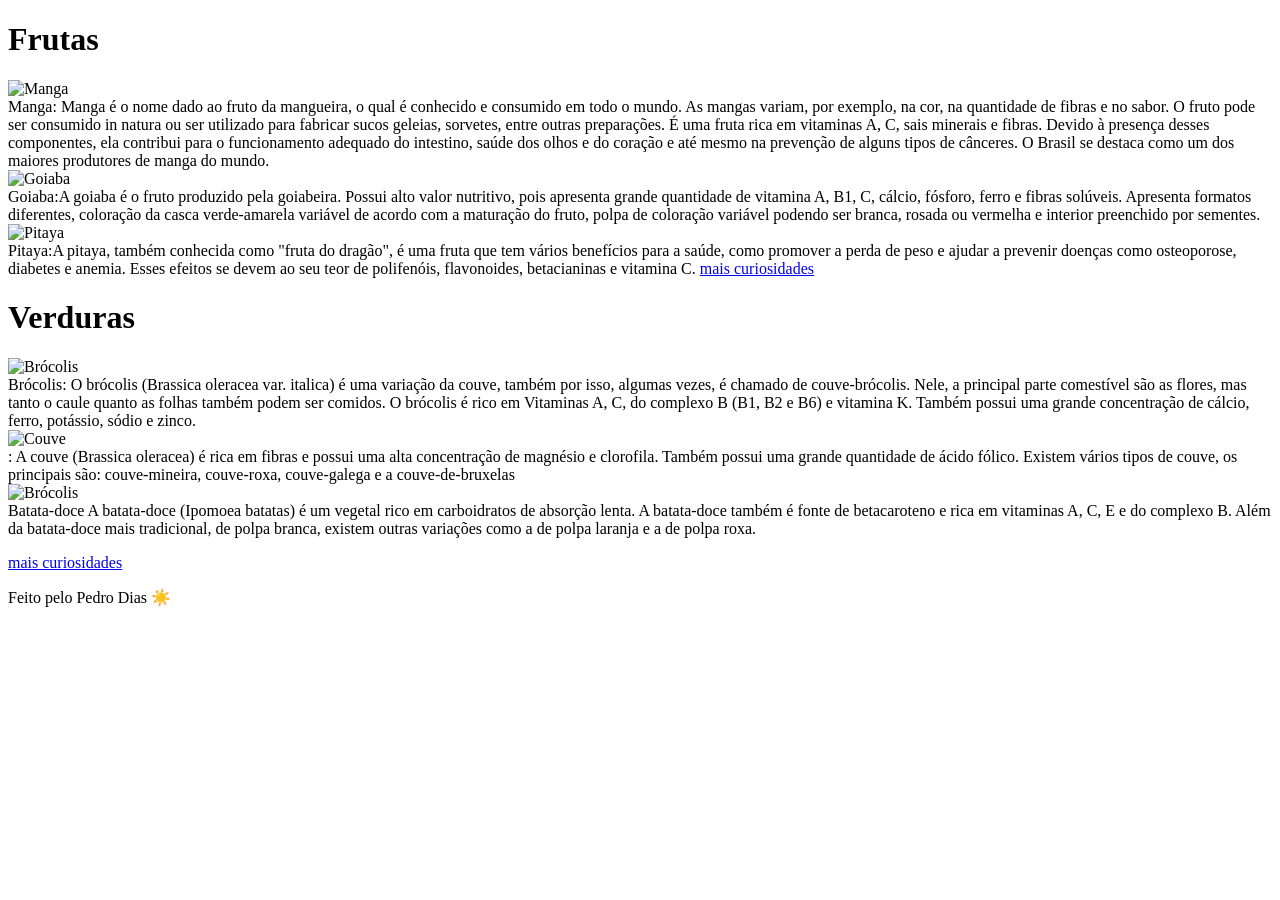
==== docs/index.html @ 1cb23c7d "Create index.html" ====
<!DOCTYPE html>
<html lang="pt-br">
<head>
   </head>
    <body>
        
<link rel="stylesheet" href="style.css">
  <meta charset="UTF-8">
  <meta name="viewport" content="width=device-width, initial-scale=1.0">

    <div class="container_frutas">
        <h1>Frutas</h1>
        <img src="https://th.bing.com/th/id/OIP.UB3hu-5NUDE8xOfkUZuXxgHaFA?w=217&h=180&c=7&r=0&o=7&pid=1.7&rm=3" alt="Manga" width="200">
        <div class="item">Manga:
            Manga é o nome dado ao fruto da mangueira, o qual é conhecido e consumido em todo o mundo. As mangas variam, por exemplo, na cor, na quantidade de fibras e no sabor. O fruto pode ser consumido in natura ou ser utilizado para fabricar sucos geleias, sorvetes, entre outras preparações.
    
    É uma fruta rica em vitaminas A, C, sais minerais e fibras. Devido à presença desses componentes, ela contribui para o funcionamento adequado do intestino, saúde dos olhos e do coração e até mesmo na prevenção de alguns tipos de cânceres. O Brasil se destaca como um dos maiores produtores de manga do mundo.
        </div>
        <img src="https://th.bing.com/th/id/OIP.xuUTHft6EaFtdyfucMxI2QHaFj?w=248&h=186&c=7&r=0&o=7&pid=1.7&rm=3" alt="Goiaba" width="200" >
        <div class="item">Goiaba:A goiaba é o fruto produzido pela goiabeira. Possui alto valor nutritivo, pois apresenta grande quantidade de vitamina A, B1, C, cálcio, fósforo, ferro e fibras solúveis. Apresenta formatos diferentes, coloração da casca verde-amarela variável de acordo com a maturação do fruto, polpa de coloração variável podendo ser branca, rosada ou vermelha e interior preenchido por sementes.</div>
        <img src="https://th.bing.com/th/id/OIP.zyFLYuOvWBVrBefT_4aFTgHaEK?w=318&h=180&c=7&r=0&o=7&pid=1.7&rm=3" alt="Pitaya" width="200">
       
        <div class="item">Pitaya:A pitaya, também conhecida como "fruta do dragão", é uma fruta que tem vários benefícios para a saúde, como promover a perda de peso e ajudar a prevenir doenças como osteoporose, diabetes e anemia. Esses efeitos se devem ao seu teor de polifenóis, flavonoides, betacianinas e vitamina C.
            <a href="https://www.todamateria.com.br/frutas/" target="_blank">mais curiosidades</a>  
    </div>

</body>
    
<body>
    

    <div class="container_verduras">
        <h1>Verduras</h1>
            <img src="https://static.significados.com.br/foto/vegetais-brocolis.jpg?width=1024" alt="Brócolis" width="200">
            <div class="item">Brócolis:
                O brócolis (Brassica oleracea var. italica) é uma variação da couve, também por isso, algumas vezes, é chamado de couve-brócolis. Nele, a principal parte comestível são as flores, mas tanto o caule quanto as folhas também podem ser comidos.
O brócolis é rico em Vitaminas A, C, do complexo B (B1, B2 e B6) e vitamina K. Também possui uma grande concentração de cálcio, ferro, potássio, sódio e zinco.
                
            </div>
            <img src="https://static.significados.com.br/foto/vegetais-couve-6c.jpg?width=1024" alt="Couve" width="200" >
            <div class="item">: 
                A couve (Brassica oleracea) é rica em fibras e possui uma alta concentração de magnésio e clorofila. Também possui uma grande quantidade de ácido fólico.
                Existem vários tipos de couve, os principais são: couve-mineira, couve-roxa, couve-galega e a couve-de-bruxelas</div>
            <img src="https://static.significados.com.br/foto/beterraba-vegetais.jpg?width=1024" alt="Brócolis" width="200">
            <div class="item">Batata-doce
            A batata-doce (Ipomoea batatas) é um vegetal rico em carboidratos de absorção lenta. A batata-doce também é fonte de betacaroteno e rica em vitaminas A, C, E e do complexo B.
Além da batata-doce mais tradicional, de polpa branca, existem outras variações como a de polpa laranja e a de polpa roxa.</p>   
<link rel="Verduras" href="https://somosverdes.com.br/lista-completa-de-legumes-e-verduras-guia-a-a-z/">
<a href="https://www.saudedica.com.br/os-10-principais-legumes-e-verduras-para-saude/" target="_blank">mais curiosidades</a>
    </div>


    <p>Feito pelo Pedro Dias ☀️</p>
</body>
</html>
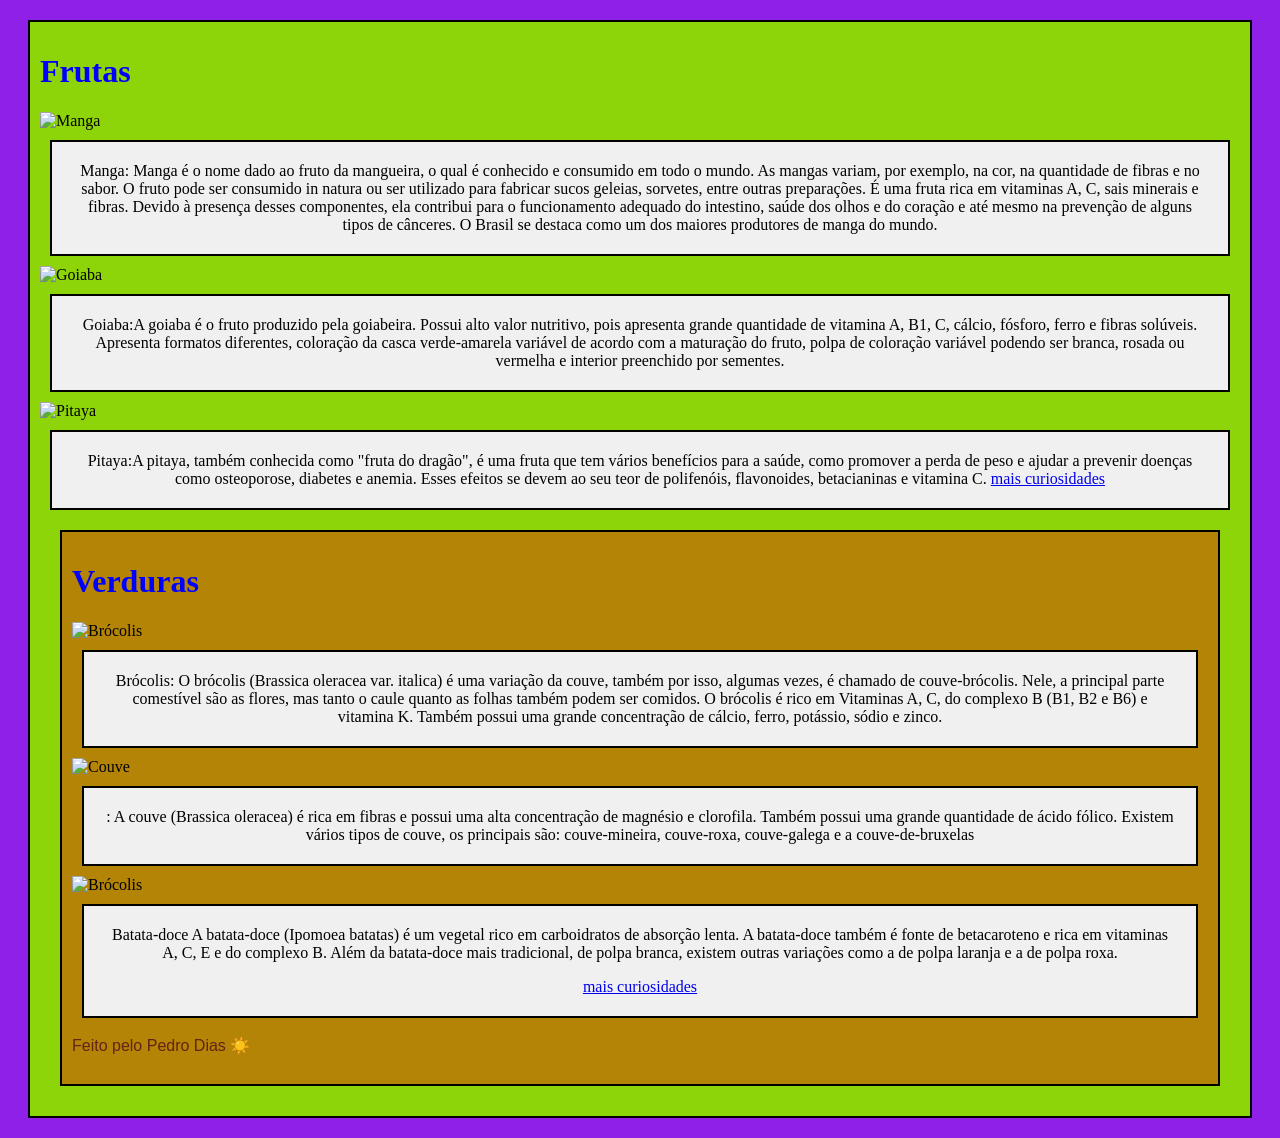
==== commit e2307553: "Update index.html" ====
--- a/docs/index.html
+++ b/docs/index.html
@@ -4,7 +4,7 @@
    </head>
     <body>
         
-<link rel="stylesheet" href="style.css">
+<link rel="stylesheet" href="styles.css">
   <meta charset="UTF-8">
   <meta name="viewport" content="width=device-width, initial-scale=1.0">
 
--- a/docs/styles.css
+++ b/docs/styles.css
@@ -0,0 +1,41 @@
+
+h1 {
+    color: blue;
+  }
+  p {
+    color: #662214;
+    font-family: Arial, sans-serif;
+    font-size: 16px;
+    line-height: 1.5;
+  }
+  
+  body {
+    background-color: #8105e6e3;
+  }
+  .item {
+    background-color: #f0f0f0;
+    padding: 20px;
+    margin: 10px;
+    flex-grow: 1;
+    text-align: center;
+  }
+
+  .container_frutas {
+    flex-direction: row;
+    justify-content: space-around;
+    align-items: center;
+    background-color: rgb(141, 212, 9);
+    
+  }
+  
+  .container_verduras {
+    flex-direction: row;
+    justify-content: space-around;
+    align-items: center;
+    background-color: rgb(179, 132, 6);
+  }
+  div {
+    margin: 20px;
+    padding: 10px;
+    border: 2px solid #000;
+  }
